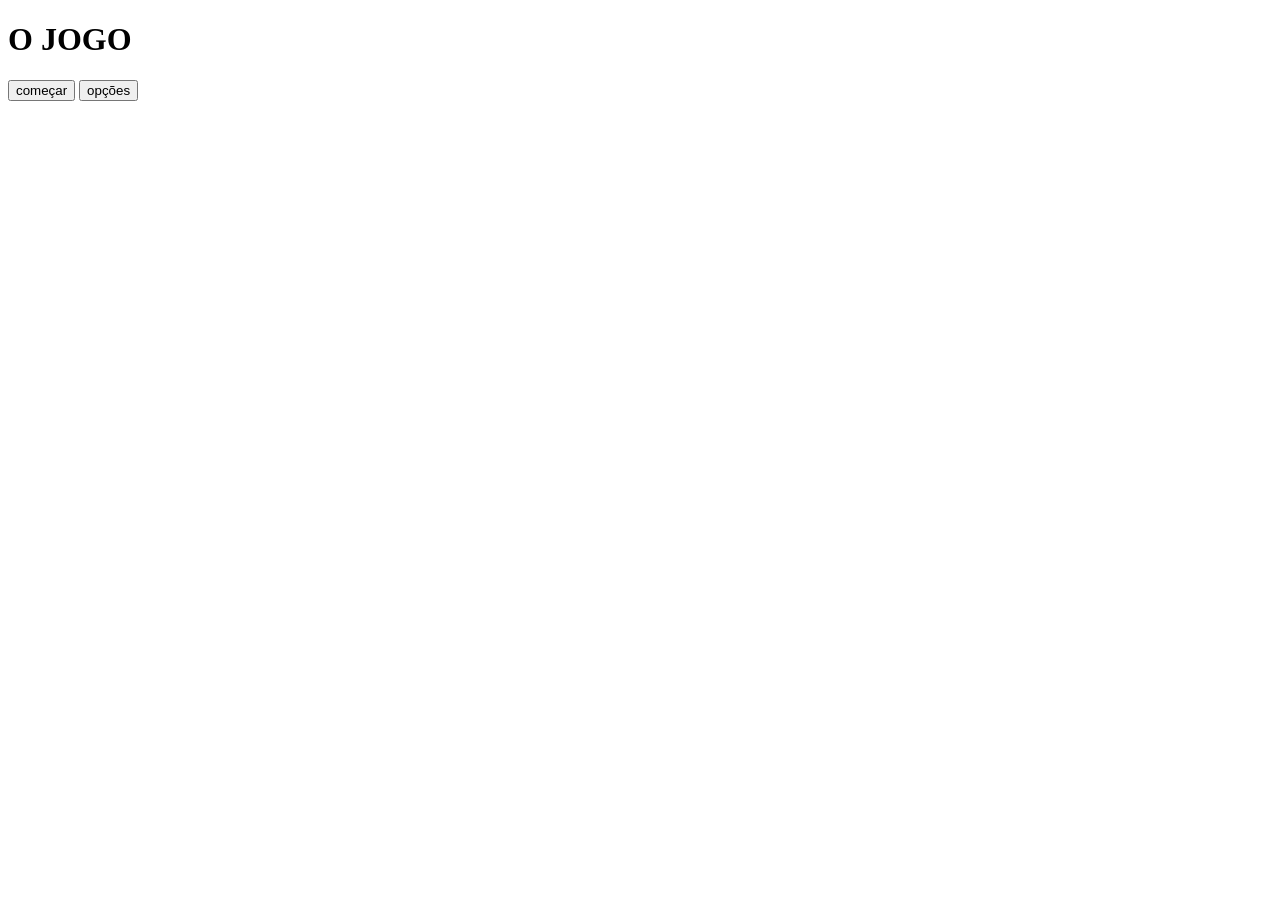
==== Index.html @ b2a8bddb "Create Index.html" ====
<!DOCTYPE html>

<html>
  <head>
    <title>jogo, tentativa 1</title>
    <link rel="stylesheet" href="sprites/Estilo.css">
  </head>
  <body>
    <div id="menuPrincipal" class="tela" style ="display: block;">
      <h1 class="branco">O JOGO</h1>
      <div id="menuPbotoes">
      <button class= "botãoMenuP" onclick="start()">começar</button>
      <button class= "botãoMenuP" onclick="opçoes()">opções</button>
      </div>
    </div>
    <div id="menuOpcoes" class="tela" style="display:
      none;">
      <h1 class="branco">nada ainda :p</h1>
      <button class= "botãoMenuO" onclick="sairOpçoes()">voltar a menu principal</button> 
    </div>
    <div id="introducao" class="tela" style ="display: none;">
      <p class="branco">a muito tempo atras, antes do que qualquer um possa se lembrar, surgiu uma lenda, de um cubo lendario, que livraria o mundo da escuridão eterna, e esse cubo, acaba de começar sua jornada, seu nome? é...</p>
      <div id="espaço">
      <input id="nomeJogador" placeholder="nome do aventureiro">
      <button class="botaoM" onclick="nomeCorreto()">nome correto</button>
      </div>
    </div>
    <div id="entradaD" class="tela" style ="display: none">
      <h1 id= "tituloDramatico" class="branco"></h1>
      <br>
      <button class="botaoM" onclick="iniciarJogo()">iniciar jornada</button>
    </div>
    <div id="tutorial" class="tela" style="display: none">
      <img id="jogador" src="sprites/personagem.png">
      <p id="inimigo1" class="inimigo1"></p>
      <p id="bloco1" class="bloco"></p>
      <p id="bloco2" class="bloco"></p>
      <p id="bloco3" class="bloco"></p>
      <div id="paraBaixo">
      <button class="botaoM" id="esquerda"><</button>
      <button class="botaoM" id="pulo">pular</button>
      <button class="botaoM" id="direita">></button>
      
      </div>
    </div>
      
  </body>
  <script src="programação/Movimentação.js"></script>
  <script src="programação/Game.js"></script>
  <script src="programação/UI.js"></script>
</html>
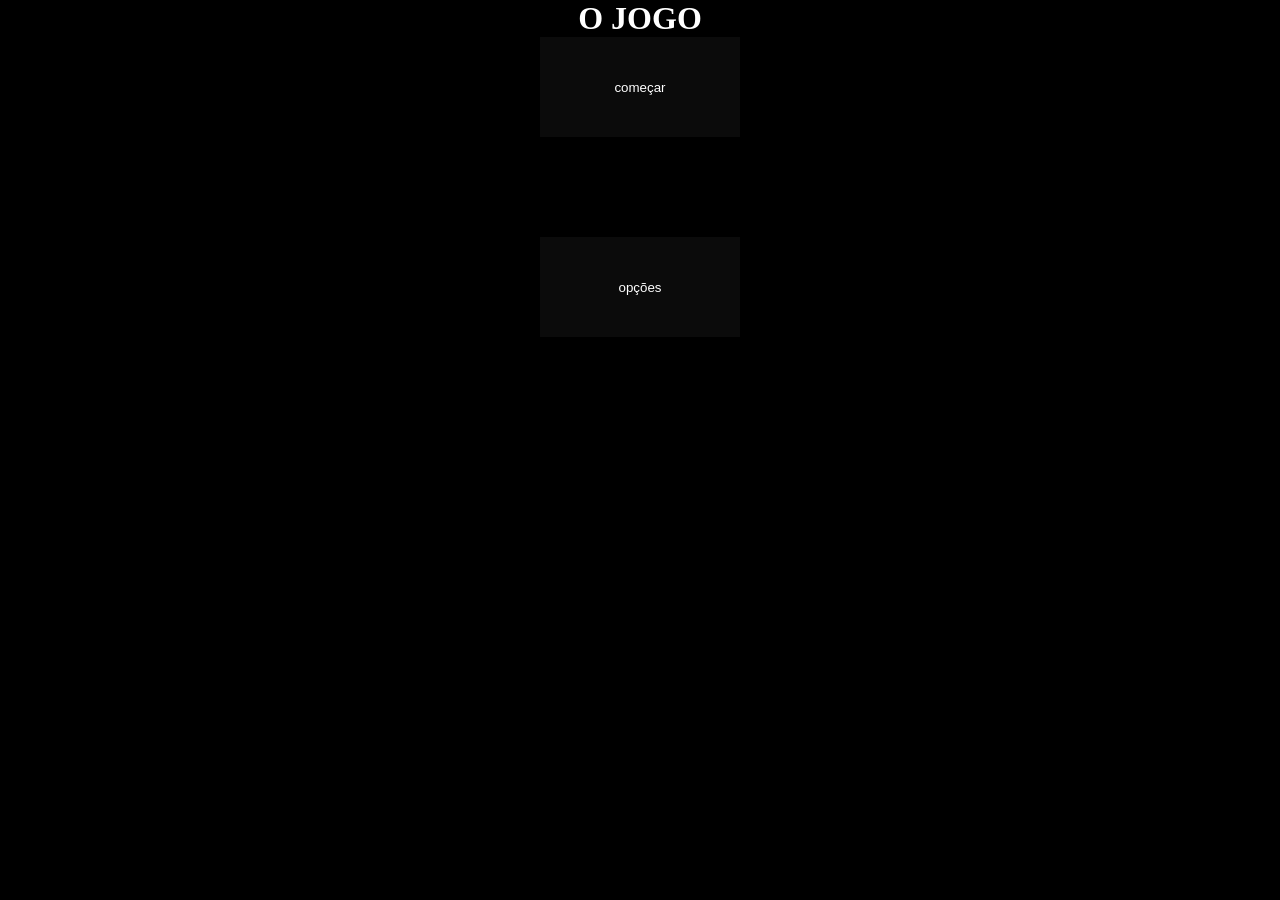
==== commit 4d793322: "update Index.html" ====
--- a/Index.html
+++ b/Index.html
@@ -45,7 +45,7 @@
     </div>
       
   </body>
-  <script src="programação/Movimentação.js"></script>
-  <script src="programação/Game.js"></script>
-  <script src="programação/UI.js"></script>
-</html>
+  <script src="Programação/Movimentação.js"></script>
+  <script src="Programação/Game.js"></script>
+  <script src="Programação/UI.js"></script>
+</html>
--- a/sprites/Estilo.css
+++ b/sprites/Estilo.css
@@ -0,0 +1,166 @@
+body{
+       margin: 0;
+        padding: 0;
+        width:100%;
+        height:100%;
+      }
+      h1{
+        margin: 0;
+      }
+      #menuPrincipal{
+        width: 100%;
+        min-height: 100vh;
+        background-size: cover;
+        background-color: black;
+        background-position: center;
+        text-align: center;
+      }
+      #menuPbotoes {
+        display: flex;
+        flex-direction: column;
+        align-items: center;
+        gap: 100px;
+      }
+      .botãoMenuP {
+        background-Color: hwb(0 5% 95% / 0.9098039215686274);
+        color: white;
+        width: 200px;
+        height: 100px;
+        border: none;
+      }
+      .branco {
+        color: white;
+        border: none;
+      }
+      #menuOpcoes {
+        width: 100%;
+        min-height: 100vh;
+        background-size: cover;
+        background-color: black;
+        background-position: center;
+        text-align: center;
+      }
+      .botãoMenuO {
+        background-Color: hwb(0 5% 95% / 0.9098039215686274);
+        color: white;
+        width: 200px;
+        height: 100px;
+        border: none;
+      }
+      #introducao {
+        width: 100%;
+        min-height: 100vh;
+        background-size: cover;
+        background-color: black;
+        background-position: center;
+        text-align: center;
+        align-items: center;
+        display: flex;
+        justify-content: center;
+        flex-direction: column;
+      }
+      #entradaD {
+        width: 100%;
+        min-height: 100vh;
+        background-size: cover;
+        background-color: black;
+        background-position: center;
+        text-align: center;
+        align-items: center;
+        display: flex;
+        justify-content: center;
+        flex-direction: column;
+      }
+      .botaoM{
+        background-Color: hwb(0 5% 95% / 0.9098039215686274);
+        color: white;
+        width: 100px;
+        height: 50px;
+        border: none;
+      }
+      #espaço{
+         display: flex;
+        flex-direction: column;
+        align-items: center;
+        gap: 50px
+      }
+      #nomeJogador{
+        background-Color: hwb(0 5% 95% / 0.9098039215686274);
+        color: white;
+        width: 150px;
+        height: 75px;
+        border: none;
+        text-align: center;
+      }
+      #jogador{
+        background-size: cover;
+        width: 25px;
+        height: 25px;
+        border:none;
+        margin: 0;
+        text-align: center;
+        position:absolute;
+        left: 50px;
+        top: 50px;
+      }
+      #inimigo1{
+        background-Color: red;
+        color: black;
+        width: 25px;
+        height: 25px;
+        border:none;
+        margin: 0;
+        text-align: center;
+        position:absolute;
+        left: 50px;
+        top: 50px;
+      }
+      #bloco1{
+        background-image: url("chaoVoador02.png");
+        background-size:100% 100%;
+        width: 100px;
+        height: 20px;
+        left: 150px;
+        top: 400px;
+      }
+      #bloco2{
+        background-image: url("chaoVoador02.png");
+        background-size: 100% 100%;
+        width: 100px;
+        height: 20px;
+        left: 50px;
+        top: 350px;
+      }
+      #bloco3{
+        background-image: url("chaoVoador02.png");
+        background-size: 100% 100%;
+        background-position: center;
+        width: 100px;
+        height: 20px;
+        left: 200px;
+        top: 300px;
+      }
+      .bloco {
+        border: none;
+        margin: 0;
+        position: absolute;
+        background-image: url("chaoVoador02.png");
+        background-repeat: no-repeat;
+      }
+     #tutorial{
+       background-image: url("mapMovimento01.png");
+       width: 100%;
+       min-height: 100vh;
+       background-size: 100% 100%;
+       background-position: center;
+       background-repeat: no-repeat;
+     }
+     #paraBaixo{
+       position: absolute;
+       bottom: 20px;
+       left: 0;
+       width: 100%;
+       display: flex;
+       justify-content: center;
+       gap: 20px;
+     }
